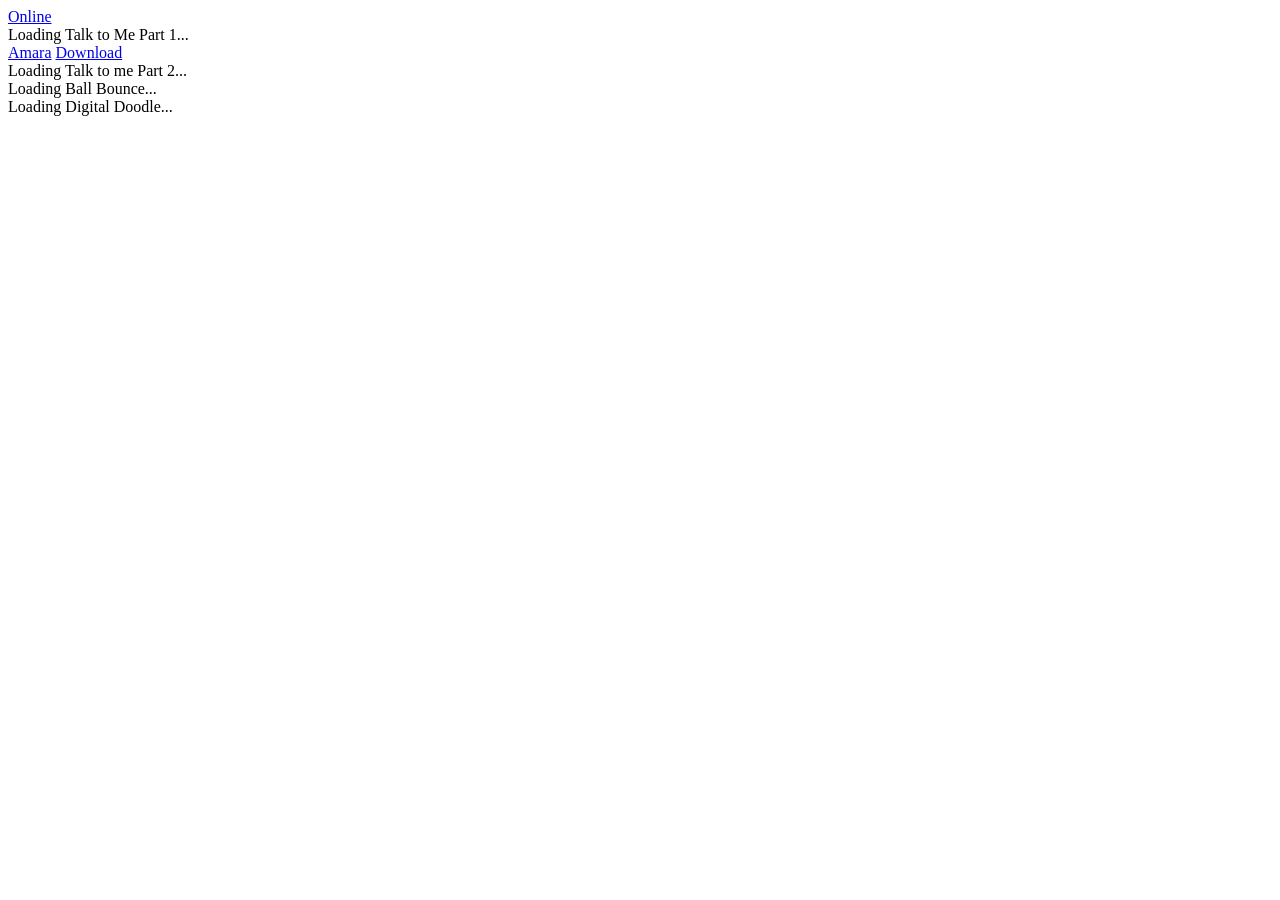
==== web/videos/index.html @ a31e4172 "added first version of hour of code" ====
<html>
  <head>
    <meta charset="UTF-8" />
    <script src="jwplayer-7.3.4/jwplayer.js"></script>
    <script type="text/javascript">jwplayer.key="8uz5E6p0DjI0oGAGn//8c+oIEbdf7h4d/CgwVg==";</script>
  </head>
  <body>
  <a href="http://appinventor.mit.edu/explore/ai2/tutorials">Online</a>
<div class="tutorial">
  <div id="talk-to-me-part-1">Loading Talk to Me Part 1...</div>
  <div class="description">
    <a href="http://amara.org/en/videos/Uhxo9Ar9G9N3/info/talk-to-me-part-1-mit-app-inventor-tutorial-1/">Amara</a>
    <a href="talk-to-me-part-1">Download</a>
  </div>
</div>
<div id="talk-to-me-part-2">Loading Talk to me Part 2...</div>
<div id="ball-bounce">Loading Ball Bounce...</div>
<div id="digital-doodle">Loading Digital Doodle...</div>
<script type="text/javascript">
var player1 = jwplayer("talk-to-me-part-1");
player1.setup({
    file: "talk-to-me-part-1/talk-to-me-part-1.mp4",
//    image: "//example.com/uploads/myPoster.jpg",
    width: 640,
    height: 360,
    title: 'Talk To Me 1/2',
    description: 'MIT App Inventor',
    mediaid: '1',
    tracks: [{ 
            file: "talk-to-me-part-1/talk-to-me-part-1.en.vtt", 
            label: "English",
            kind: "captions",
        },{ 
            file: "talk-to-me-part-1/talk-to-me-part-1.de.vtt", 
            kind: "captions",
            label: "Deutsch"
        },{ 
            file: "talk-to-me-part-1/talk-to-me-part-1.es.vtt", 
            kind: "captions",
            label: "Español"
        }]
});
var player2 = jwplayer("talk-to-me-part-2");
player2.setup({
    file: "talk-to-me-part-2/talk-to-me-part-2.mp4",
//    image: "//example.com/uploads/myPoster.jpg",
    width: 1280,
    height: 720,
    title: 'Talk To Me 2/2',
    description: 'MIT App Inventor',
    mediaid: '1',
    tracks: [{ 
            file: "talk-to-me-part-2/talk-to-me-part-2.en.vtt", 
            label: "English",
            kind: "captions",
        },{ 
            file: "talk-to-me-part-2/talk-to-me-part-2.de.vtt", 
            kind: "captions",
            label: "Deutsch"
        }]
});
var player3 = jwplayer("ball-bounce");
player3.setup({
    file: "ball-bounce/ball-bounce.mp4",
//    image: "//example.com/uploads/myPoster.jpg",
    width: 1280,
    height: 720,
    title: 'Ball Bounce',
    description: 'MIT App Inventor',
    mediaid: '1',
    tracks: [{ 
            file: "ball-bounce/ball-bounce.en.vtt", 
            label: "English",
            kind: "captions",
        },{ 
            file: "ball-bounce/ball-bounce.de.vtt", 
            kind: "captions",
            label: "Deutsch"
        }]
});
var player4 = jwplayer("digital-doodle");
player4.setup({
    file: "digital-doodle/digital-doodle.mp4",
//    image: "//example.com/uploads/myPoster.jpg",
    width: 1280,
    height: 720,
    title: 'Ball Bounce',
    description: 'MIT App Inventor',
    mediaid: '1',
    tracks: [{ 
            file: "digital-doodle/digital-doodle.en.vtt", 
            label: "English",
            kind: "captions",
        },{ 
            file: "digital-doodle/digital-doodle.de.vtt", 
            kind: "captions",
            label: "Deutsch"
        }]
});
</script>
  </body>
</html>
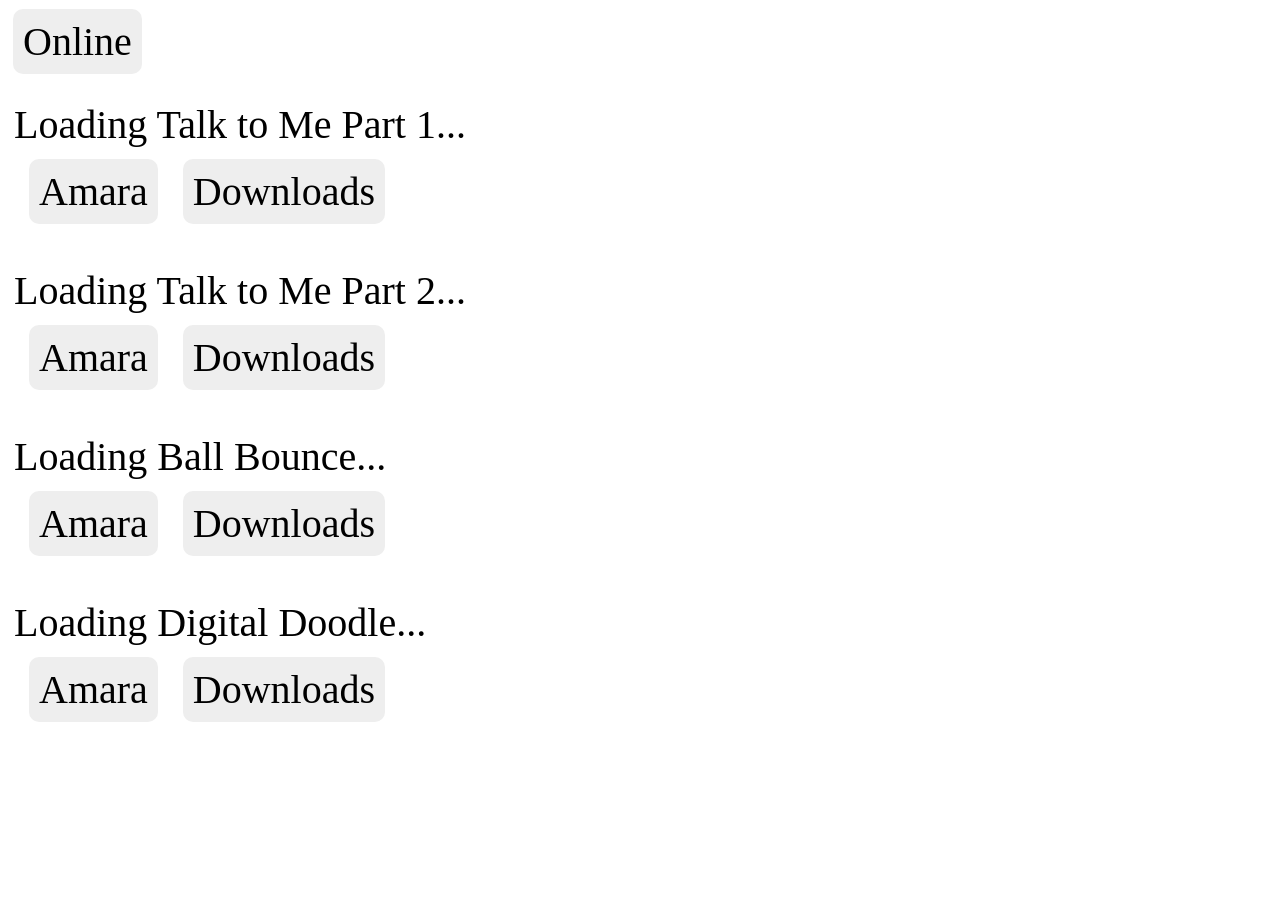
==== commit 9978477e: "added styling" ====
--- a/web/videos/index.html
+++ b/web/videos/index.html
@@ -3,100 +3,135 @@
     <meta charset="UTF-8" />
     <script src="jwplayer-7.3.4/jwplayer.js"></script>
     <script type="text/javascript">jwplayer.key="8uz5E6p0DjI0oGAGn//8c+oIEbdf7h4d/CgwVg==";</script>
+    <link href="index.css" rel="stylesheet" type="text/css">
   </head>
   <body>
-  <a href="http://appinventor.mit.edu/explore/ai2/tutorials">Online</a>
-<div class="tutorial">
-  <div id="talk-to-me-part-1">Loading Talk to Me Part 1...</div>
-  <div class="description">
-    <a href="http://amara.org/en/videos/Uhxo9Ar9G9N3/info/talk-to-me-part-1-mit-app-inventor-tutorial-1/">Amara</a>
-    <a href="talk-to-me-part-1">Download</a>
-  </div>
-</div>
-<div id="talk-to-me-part-2">Loading Talk to me Part 2...</div>
-<div id="ball-bounce">Loading Ball Bounce...</div>
-<div id="digital-doodle">Loading Digital Doodle...</div>
-<script type="text/javascript">
-var player1 = jwplayer("talk-to-me-part-1");
-player1.setup({
-    file: "talk-to-me-part-1/talk-to-me-part-1.mp4",
-//    image: "//example.com/uploads/myPoster.jpg",
-    width: 640,
-    height: 360,
-    title: 'Talk To Me 1/2',
-    description: 'MIT App Inventor',
-    mediaid: '1',
-    tracks: [{ 
-            file: "talk-to-me-part-1/talk-to-me-part-1.en.vtt", 
-            label: "English",
-            kind: "captions",
-        },{ 
-            file: "talk-to-me-part-1/talk-to-me-part-1.de.vtt", 
-            kind: "captions",
-            label: "Deutsch"
-        },{ 
-            file: "talk-to-me-part-1/talk-to-me-part-1.es.vtt", 
-            kind: "captions",
-            label: "Español"
-        }]
-});
-var player2 = jwplayer("talk-to-me-part-2");
-player2.setup({
-    file: "talk-to-me-part-2/talk-to-me-part-2.mp4",
-//    image: "//example.com/uploads/myPoster.jpg",
-    width: 1280,
-    height: 720,
-    title: 'Talk To Me 2/2',
-    description: 'MIT App Inventor',
-    mediaid: '1',
-    tracks: [{ 
-            file: "talk-to-me-part-2/talk-to-me-part-2.en.vtt", 
-            label: "English",
-            kind: "captions",
-        },{ 
-            file: "talk-to-me-part-2/talk-to-me-part-2.de.vtt", 
-            kind: "captions",
-            label: "Deutsch"
-        }]
-});
-var player3 = jwplayer("ball-bounce");
-player3.setup({
-    file: "ball-bounce/ball-bounce.mp4",
-//    image: "//example.com/uploads/myPoster.jpg",
-    width: 1280,
-    height: 720,
-    title: 'Ball Bounce',
-    description: 'MIT App Inventor',
-    mediaid: '1',
-    tracks: [{ 
-            file: "ball-bounce/ball-bounce.en.vtt", 
-            label: "English",
-            kind: "captions",
-        },{ 
-            file: "ball-bounce/ball-bounce.de.vtt", 
-            kind: "captions",
-            label: "Deutsch"
-        }]
-});
-var player4 = jwplayer("digital-doodle");
-player4.setup({
-    file: "digital-doodle/digital-doodle.mp4",
-//    image: "//example.com/uploads/myPoster.jpg",
-    width: 1280,
-    height: 720,
-    title: 'Ball Bounce',
-    description: 'MIT App Inventor',
-    mediaid: '1',
-    tracks: [{ 
-            file: "digital-doodle/digital-doodle.en.vtt", 
-            label: "English",
-            kind: "captions",
-        },{ 
-            file: "digital-doodle/digital-doodle.de.vtt", 
-            kind: "captions",
-            label: "Deutsch"
-        }]
-});
-</script>
+    <a href="http://appinventor.mit.edu/explore/ai2/tutorials">Online</a>
+    <div class="tutorial">
+      <div class="video-player">
+        <div id="talk-to-me-part-1">
+          Loading Talk to Me Part 1...
+        </div>
+      </div>
+      <div class="description">
+        <a href="http://amara.org/en/videos/Uhxo9Ar9G9N3/info/talk-to-me-part-1-mit-app-inventor-tutorial-1/">Amara</a>
+        <a href="talk-to-me-part-1">Downloads</a>
+      </div>
+    </div>
+    <div class="tutorial">
+      <div class="video-player">
+        <div id="talk-to-me-part-2">
+          Loading Talk to Me Part 2...
+        </div>
+      </div>
+      <div class="description">
+        <a href="http://amara.org/en/videos/o2yuShJhso70/info/talk-to-me-part-2-mit-app-inventor-tutorial-2/?tab=video">Amara</a>
+        <a href="talk-to-me-part-2">Downloads</a>
+      </div>
+    </div>
+    <div class="tutorial">
+      <div class="video-player">
+        <div id="ball-bounce">
+          Loading Ball Bounce...
+        </div>
+      </div>
+      <div class="description">
+        <a href="http://amara.org/en/videos/AO7Cri0TEPgc/info/ball-bounce-mit-app-inventor-tutorial-3/">Amara</a>
+        <a href="ball-bounce">Downloads</a>
+      </div>
+    </div>
+    <div class="tutorial">
+      <div class="video-player">
+        <div id="digital-doodle">
+          Loading Digital Doodle...
+        </div>
+      </div>
+      <div class="description">
+        <a href="http://amara.org/en/videos/304nWRakjOSS/info/digital-doodle-mit-app-inventor-tutorial-4/">Amara</a>
+        <a href="digital-doodle">Downloads</a>
+      </div>
+    </div>
+    <script type="text/javascript">
+      var player1 = jwplayer("talk-to-me-part-1");
+      player1.setup({
+          file: "talk-to-me-part-1/talk-to-me-part-1.mp4",
+       //    image: "//example.com/uploads/myPoster.jpg",
+          width: 640,
+          height: 360,
+          title: 'Talk To Me 1/2',
+          description: 'MIT App Inventor',
+          mediaid: '1',
+          tracks: [{ 
+                  file: "talk-to-me-part-1/talk-to-me-part-1.en.vtt", 
+                  label: "English",
+                  kind: "captions",
+              },{ 
+                  file: "talk-to-me-part-1/talk-to-me-part-1.de.vtt", 
+                  kind: "captions",
+                  label: "Deutsch"
+              },{ 
+                  file: "talk-to-me-part-1/talk-to-me-part-1.es.vtt", 
+                  kind: "captions",
+                  label: "Español"
+              }]
+      });
+      var player2 = jwplayer("talk-to-me-part-2");
+      player2.setup({
+          file: "talk-to-me-part-2/talk-to-me-part-2.mp4",
+      //    image: "//example.com/uploads/myPoster.jpg",
+          width: 1280,
+          height: 720,
+          title: 'Talk To Me 2/2',
+          description: 'MIT App Inventor',
+          mediaid: '1',
+          tracks: [{ 
+                  file: "talk-to-me-part-2/talk-to-me-part-2.en.vtt", 
+                  label: "English",
+                  kind: "captions",
+              },{ 
+                  file: "talk-to-me-part-2/talk-to-me-part-2.de.vtt", 
+                  kind: "captions",
+                  label: "Deutsch"
+              }]
+      });
+      var player3 = jwplayer("ball-bounce");
+      player3.setup({
+          file: "ball-bounce/ball-bounce.mp4",
+      //    image: "//example.com/uploads/myPoster.jpg",
+          width: 1280,
+          height: 720,
+          title: 'Ball Bounce',
+          description: 'MIT App Inventor',
+          mediaid: '1',
+          tracks: [{ 
+                  file: "ball-bounce/ball-bounce.en.vtt", 
+                  label: "English",
+                  kind: "captions",
+              },{ 
+                  file: "ball-bounce/ball-bounce.de.vtt", 
+                  kind: "captions",
+                 label: "Deutsch"
+              }]
+      });
+      var player4 = jwplayer("digital-doodle");
+      player4.setup({
+          file: "digital-doodle/digital-doodle.mp4",
+      //    image: "//example.com/uploads/myPoster.jpg",
+          width: 1280,
+          height: 720,
+          title: 'Ball Bounce',
+          description: 'MIT App Inventor',
+          mediaid: '1',
+          tracks: [{ 
+                  file: "digital-doodle/digital-doodle.en.vtt", 
+                  label: "English",
+                  kind: "captions",
+              },{ 
+                  file: "digital-doodle/digital-doodle.de.vtt", 
+                  kind: "captions",
+                   label: "Deutsch"
+              }]
+      });
+    </script>
   </body>
 </html>
--- a/web/videos/index.css
+++ b/web/videos/index.css
@@ -0,0 +1,34 @@
+
+body {
+  font-size: 40px;
+  padding-top: 10px;
+}
+
+.tutorial {
+  margin-top: 30px;
+  padding: 6px;
+}
+
+.description {
+  margin-top: 10px;
+  overflow: hidden;
+  padding: 10px;
+}
+
+a {
+  color: black;
+  text-decoration: none; /* no underline */
+  margin-right: 10px;
+  margin-left: 5px;
+  padding: 10px;
+  border-radius: 10px;
+  background: #eeeeee;
+}
+
+a:hover {
+  background: #dddddd;
+}
+
+
+
+
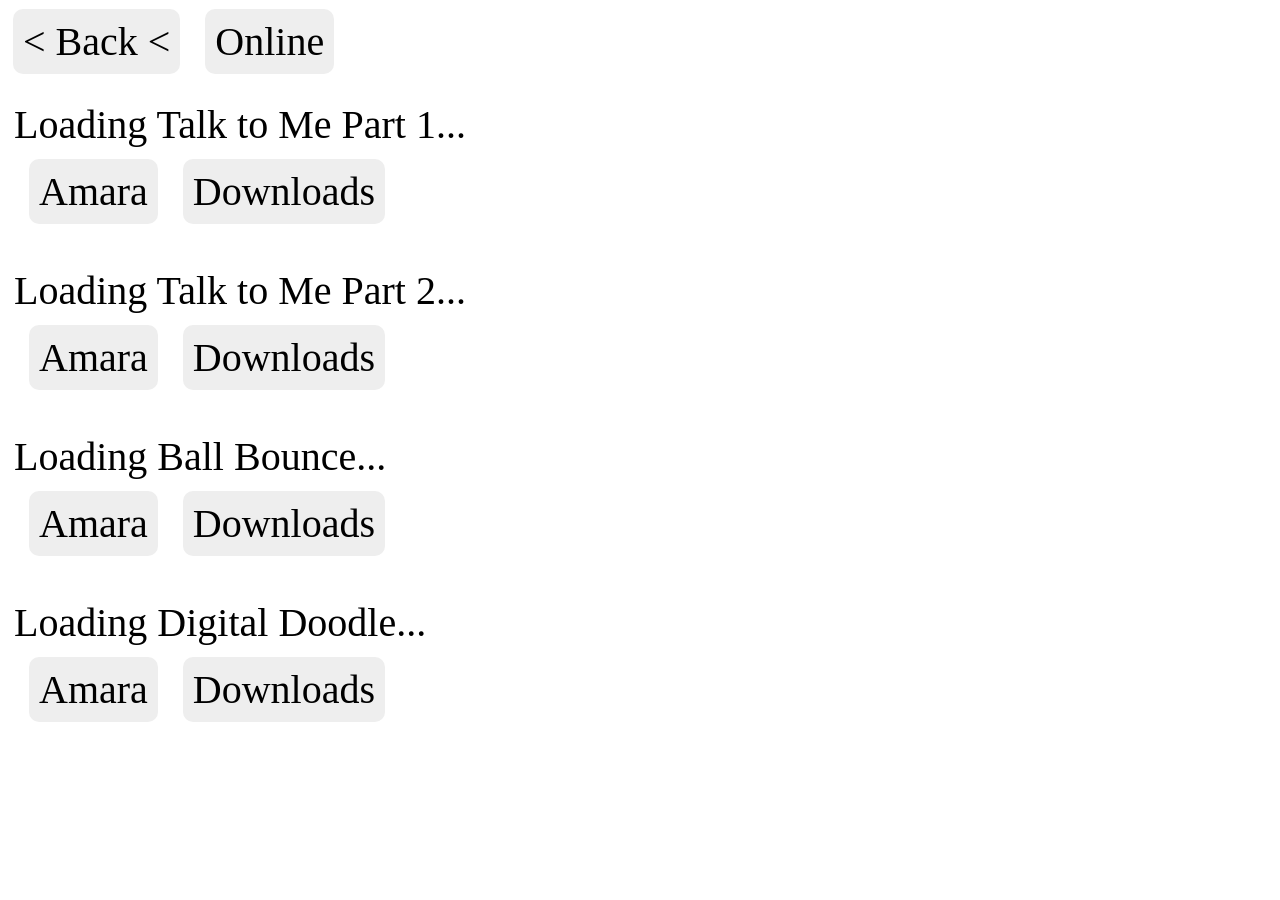
==== commit 017cecfb: "added links" ====
--- a/web/videos/index.html
+++ b/web/videos/index.html
@@ -6,6 +6,7 @@
     <link href="index.css" rel="stylesheet" type="text/css">
   </head>
   <body>
+    <a href="..">&lt; Back &lt;</a>
     <a href="http://appinventor.mit.edu/explore/ai2/tutorials">Online</a>
     <div class="tutorial">
       <div class="video-player">
